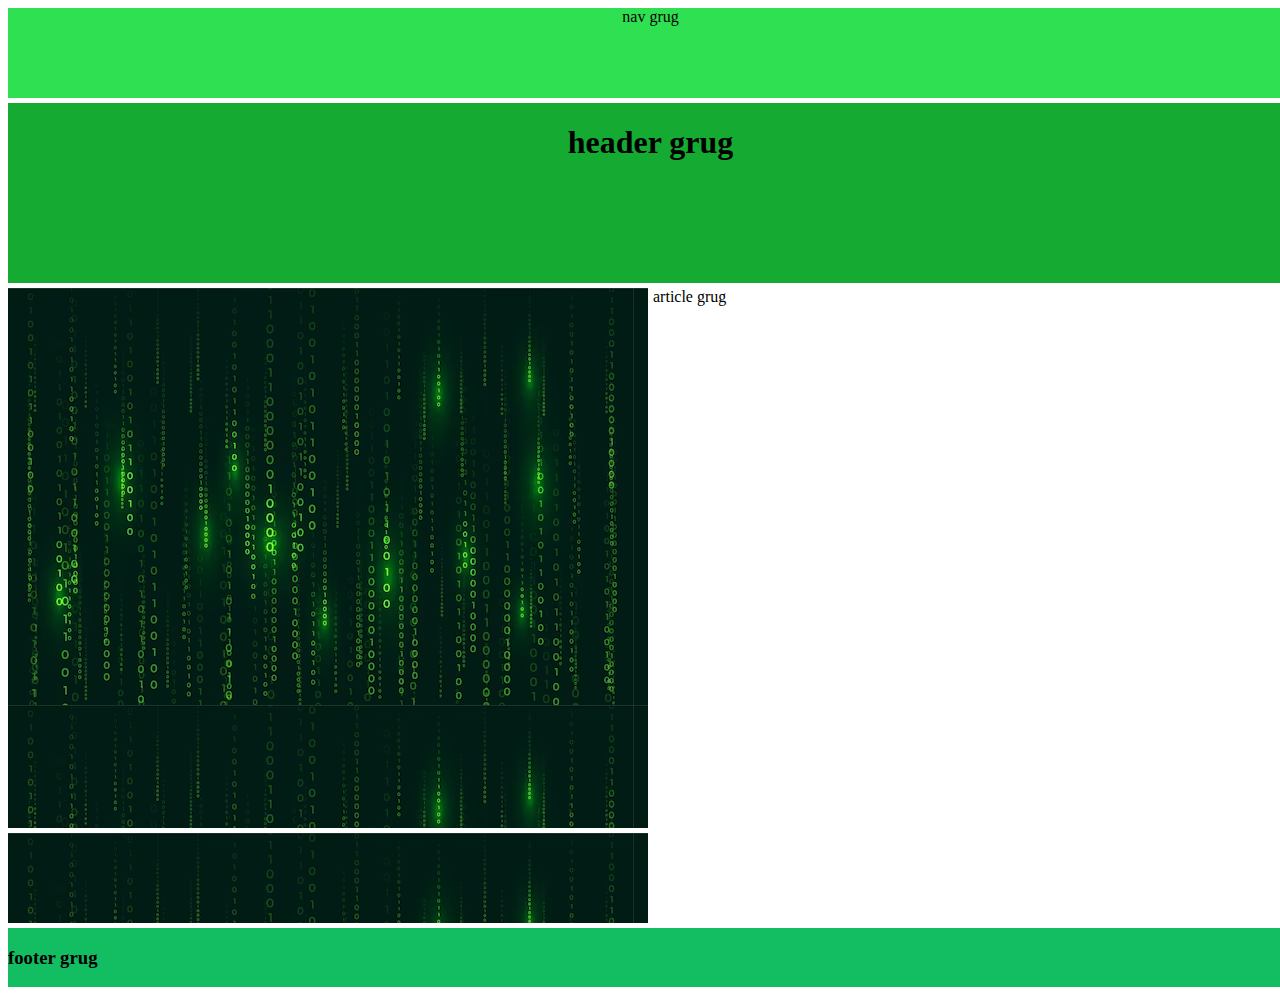
==== index.html @ 8962690f "Merkod" ====
<!DOCTYPE html>
<html lang="en">
<head>
  <meta charset="UTF-8">
  <meta name="viewport" content="width=device-width, initial-scale=1.0">
  <title>Document</title>
  <link rel="stylesheet" href="/css/style.css">
</head>
<body>
  <div class="wrappuh">
    <Nav>nav grug</Nav>
    <header><h1>header grug</h1></header>
    <article>article grug</article>
    <section class="se1">
      <img src="" alt="">
    </section>
    <section class="se2">
      <img src="" alt="">
    </section>
    <footer><h3>footer grug</h3></footer>
</div>
</body>
</html>
---- css/style.css ----
.wrappuh {
    display: grid;
    grid-template-rows: 10vh 20vh 60vh 10vh;
    grid-template-columns: 50vw 50vw;
    grid-template-areas: 
    'nav nav'
    'hed hed'
    'sec art'
    'se2 art'
    'fot fot';
    gap: 5px;
}

nav {
    grid-area: nav;
    background-color: #30E053;
    text-align: center;
}

header {
    grid-area: hed;
    background-color:#15AB33;
    text-align: center;
}

.se1 {
    grid-area: sec;
    background-image: url(../img/coolcode.png);
    background: cover;
}

.se2 {
    grid-area: se2;
    background-image: url(../img/coolcode.png);
    background: cover;
}

article {
grid-area: art;
}

footer {
    grid-area: fot;
    background-color: #13BE62;
}
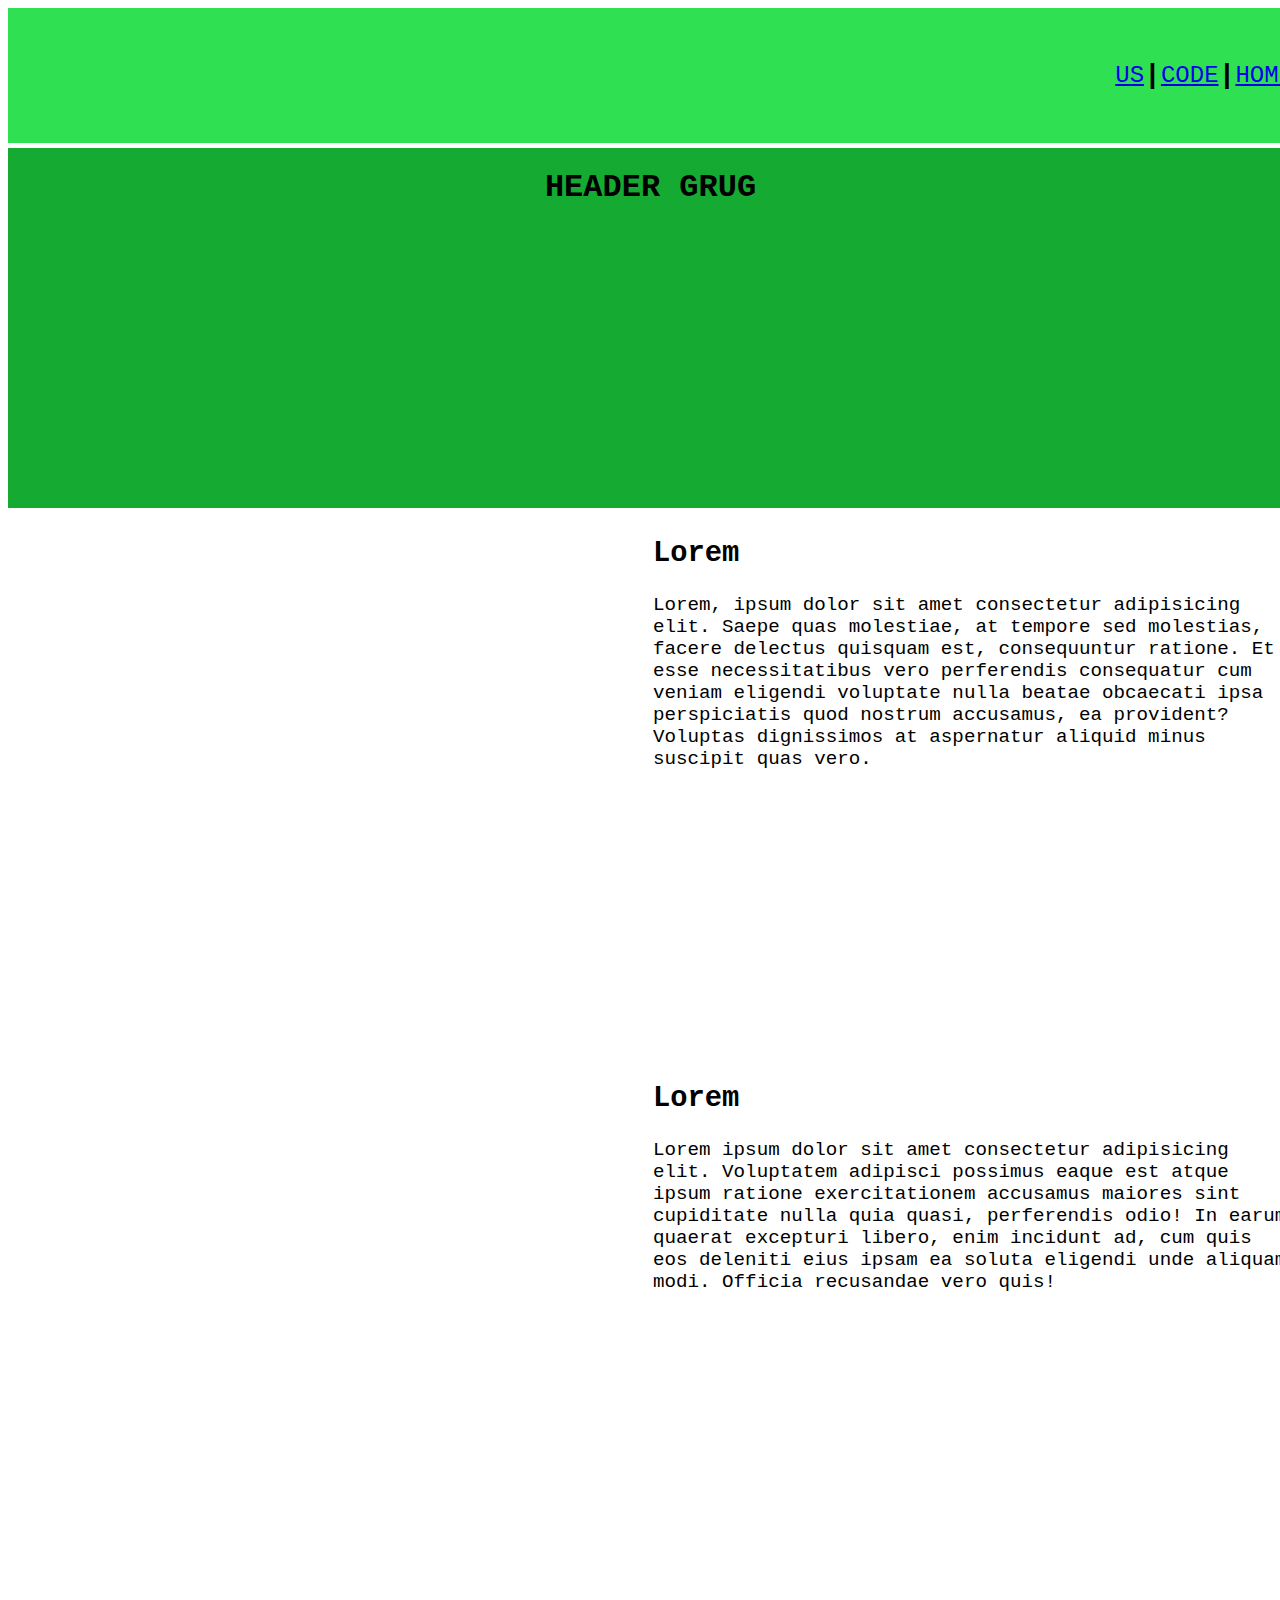
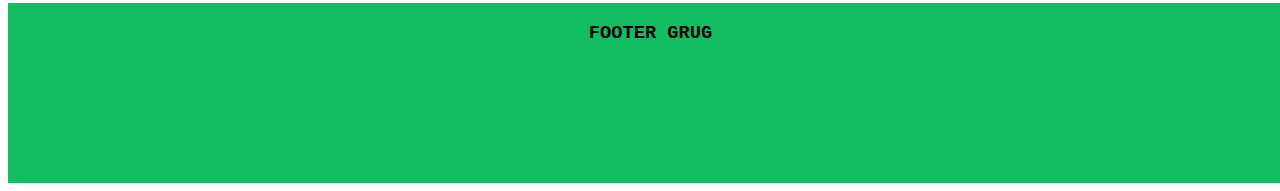
==== commit e2a14913: "byggt css kod + lite nav + fixat text" ====
--- a/index.html
+++ b/index.html
@@ -8,16 +8,23 @@
 </head>
 <body>
   <div class="wrappuh">
-    <Nav>nav grug</Nav>
-    <header><h1>header grug</h1></header>
-    <article>article grug</article>
+    <Nav>
+      <a href="index.html">HOME</a>
+      <h3>|</h3>
+      <a href="code.html">CODE</a>
+      <h3>|</h3>
+      <a href="card.html">US</a>
+    </Nav>
+    <header><h1>HEADER GRUG</h1></header>
+    <article class="article"><h2>Lorem</h2><p>Lorem, ipsum dolor sit amet consectetur adipisicing elit. Saepe quas molestiae, at tempore sed molestias, facere delectus quisquam est, consequuntur ratione. Et esse necessitatibus vero perferendis consequatur cum veniam eligendi voluptate nulla beatae obcaecati ipsa perspiciatis quod nostrum accusamus, ea provident? Voluptas dignissimos at aspernatur aliquid minus suscipit quas vero.</p></article>
+    <article class="article2"><h2>Lorem</h2><p>Lorem ipsum dolor sit amet consectetur adipisicing elit. Voluptatem adipisci possimus eaque est atque ipsum ratione exercitationem accusamus maiores sint cupiditate nulla quia quasi, perferendis odio! In earum quaerat excepturi libero, enim incidunt ad, cum quis eos deleniti eius ipsam ea soluta eligendi unde aliquam modi. Officia recusandae vero quis!</p></article>
     <section class="se1">
       <img src="" alt="">
     </section>
     <section class="se2">
       <img src="" alt="">
     </section>
-    <footer><h3>footer grug</h3></footer>
+    <footer><h3>FOOTER GRUG</h3></footer>
 </div>
 </body>
 </html>--- a/css/style.css
+++ b/css/style.css
@@ -1,20 +1,30 @@
 .wrappuh {
     display: grid;
-    grid-template-rows: 10vh 20vh 60vh 10vh;
+    grid-template-rows: 15vh 40vh 60vh 60vh 20vh;
     grid-template-columns: 50vw 50vw;
     grid-template-areas: 
     'nav nav'
     'hed hed'
     'sec art'
-    'se2 art'
+    'se2 ar2'
     'fot fot';
     gap: 5px;
+    font-family: 'Courier New', Courier, monospace;
+    margin: 0;
+}
+
+p {
+    font-family: 'Courier New', Courier, monospace;
 }
 
 nav {
     grid-area: nav;
     background-color: #30E053;
-    text-align: center;
+    text-align: right;
+    display: flex;
+    flex-direction: row-reverse;
+    font-size:x-large;
+    align-items: center;
 }
 
 header {
@@ -25,21 +35,32 @@
 
 .se1 {
     grid-area: sec;
-    background-image: url(../img/coolcode.png);
-    background: cover;
+    background-image: url(../img/andrew_garfield_moonlight.gif);
+    background-repeat: no-repeat;
+    background-position: center;
+    background-size:cover;
 }
 
 .se2 {
     grid-area: se2;
-    background-image: url(../img/coolcode.png);
-    background: cover;
+    background-image: url(../img/robert_pattinson_reaction.gif);
+    background-repeat: no-repeat;
+    background-position: center;
+    background-size:cover;
 }
 
-article {
+.article {
 grid-area: art;
+font-size: larger;
 }
+
+.article2 {
+    grid-area: ar2;
+    font-size: larger;
+    }
 
 footer {
     grid-area: fot;
     background-color: #13BE62;
+    text-align: center;
 }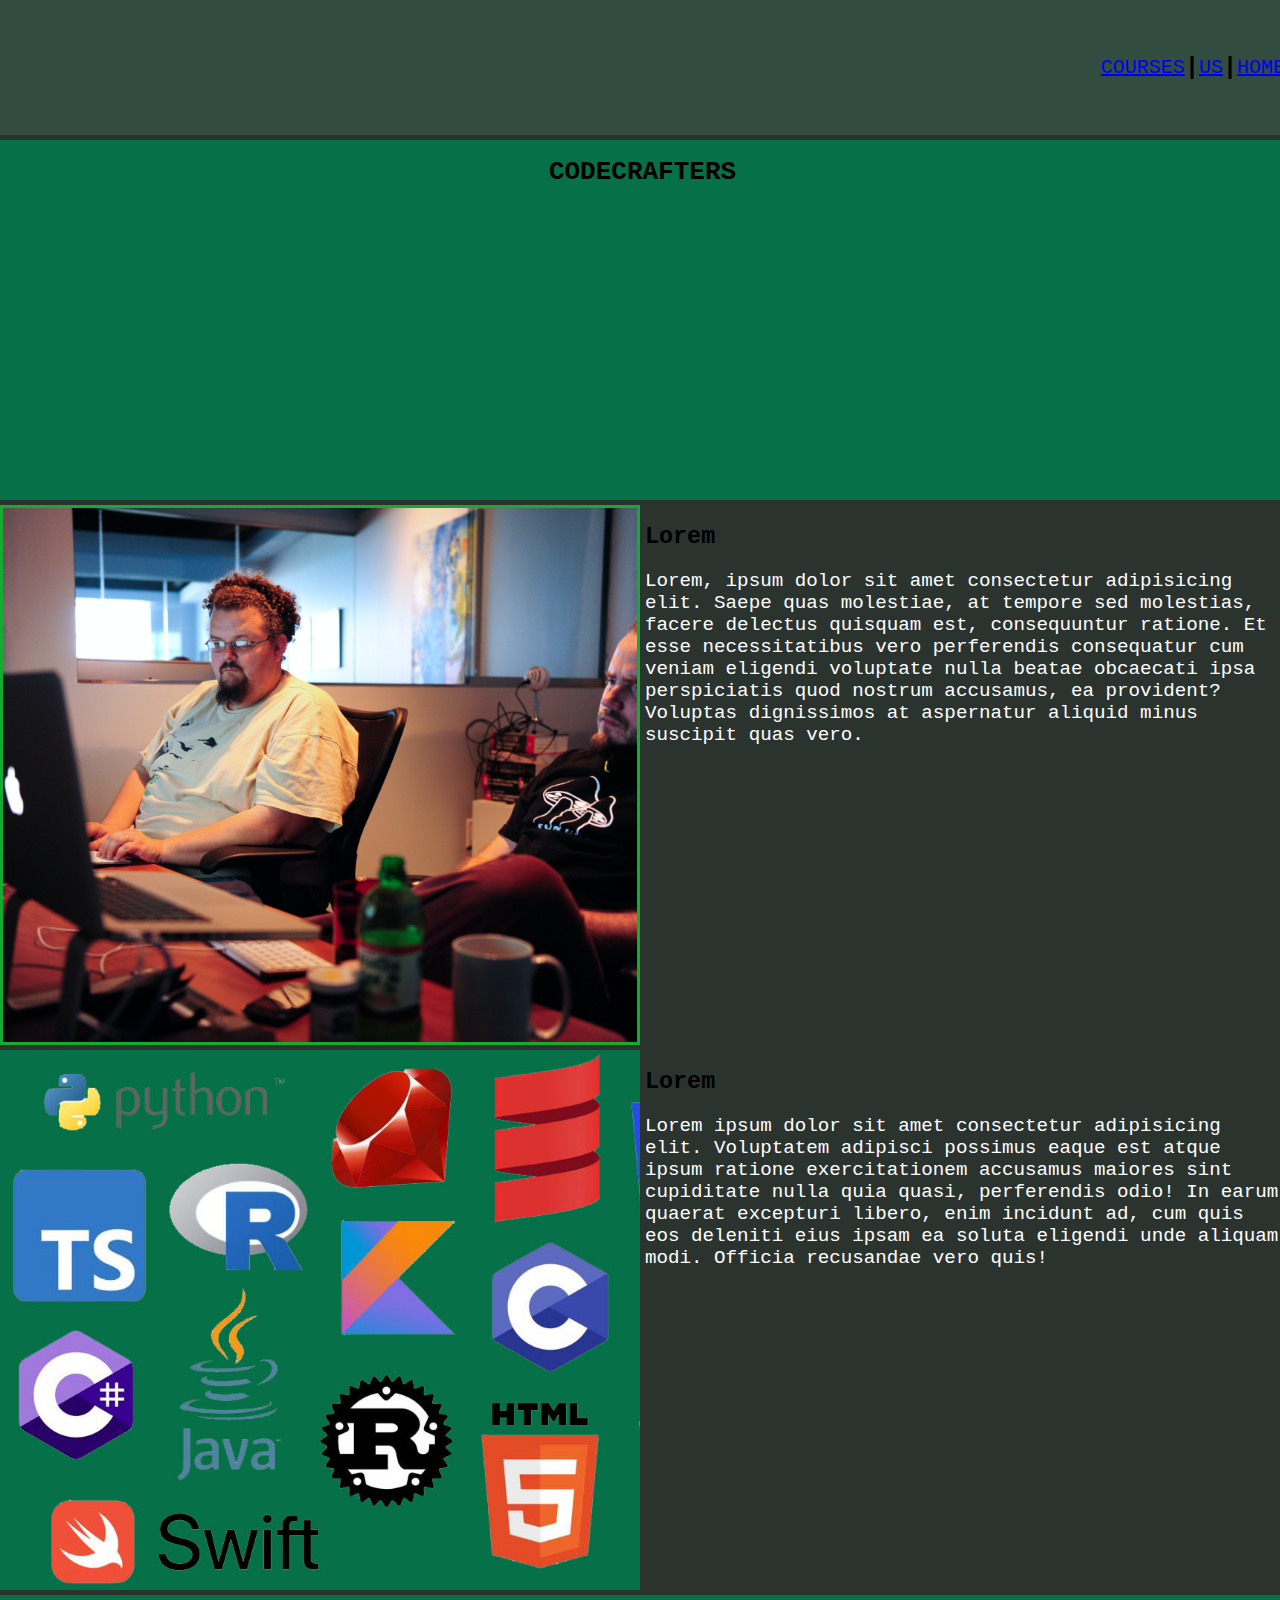
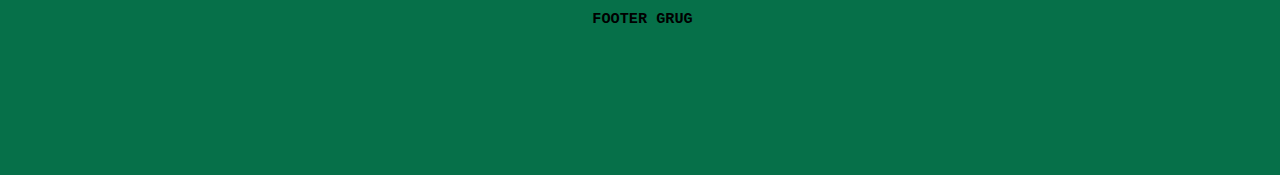
==== commit 72791041: "Card + index fix" ====
--- a/index.html
+++ b/index.html
@@ -11,11 +11,13 @@
     <Nav>
       <a href="index.html">HOME</a>
       <h3>|</h3>
-      <a href="code.html">CODE</a>
+      <a href="code.html">US</a>
       <h3>|</h3>
-      <a href="card.html">US</a>
+      <a href="card.html">COURSES</a>
     </Nav>
-    <header><h1>HEADER GRUG</h1></header>
+    <header><h1>CODECRAFTERS</h1>
+      <p class="headp"></p>
+    </header>
     <article class="article"><h2>Lorem</h2><p>Lorem, ipsum dolor sit amet consectetur adipisicing elit. Saepe quas molestiae, at tempore sed molestias, facere delectus quisquam est, consequuntur ratione. Et esse necessitatibus vero perferendis consequatur cum veniam eligendi voluptate nulla beatae obcaecati ipsa perspiciatis quod nostrum accusamus, ea provident? Voluptas dignissimos at aspernatur aliquid minus suscipit quas vero.</p></article>
     <article class="article2"><h2>Lorem</h2><p>Lorem ipsum dolor sit amet consectetur adipisicing elit. Voluptatem adipisci possimus eaque est atque ipsum ratione exercitationem accusamus maiores sint cupiditate nulla quia quasi, perferendis odio! In earum quaerat excepturi libero, enim incidunt ad, cum quis eos deleniti eius ipsam ea soluta eligendi unde aliquam modi. Officia recusandae vero quis!</p></article>
     <section class="se1">
--- a/css/style.css
+++ b/css/style.css
@@ -1,4 +1,6 @@
 .wrappuh {
+    width: 100%;
+    height: 100%;
     display: grid;
     grid-template-rows: 15vh 40vh 60vh 60vh 20vh;
     grid-template-columns: 50vw 50vw;
@@ -9,17 +11,228 @@
     'se2 ar2'
     'fot fot';
     gap: 5px;
-    font-family: 'Courier New', Courier, monospace;
+    font-family:monospace;
     margin: 0;
-}
+    background-color: #2B332F;
+    overflow-x:hidden;
+}
+
+body {
+    margin:0
+}
+
+.cardwrapper { 
+    width: 100%;
+    display:grid;
+    grid-template-columns: 33.3vw 33.3vw 33.3vw;
+    grid-template-rows: 15vh 25vh 50vh 50vh 20vh;
+    grid-template-areas:
+    'nv nv nv' 
+    'hd hd hd'
+    'c1 c2 c3'
+    'c4 c5 c6'
+    'ft ft ft';
+    background-color: #335241;
+    margin: 0;
+    gap:3px;
+    overflow-x: hidden;
+    font-family: system-ui, -apple-system, BlinkMacSystemFont, 'Segoe UI', Roboto, Oxygen, Ubuntu, Cantarell, 'Open Sans', 'Helvetica Neue', sans-serif;
+}
+
+
+.nv {
+    grid-area: nv;
+    background-color: #28B869;
+}
+
+.hd {
+    grid-area: hd;
+    background-color:#38855A;
+}
+
+.ft {
+    grid-area: ft;
+    background-color:#38855A;
+}
+
+.divcard1 /* Python */ {
+    display: grid;
+    height: 92% ;
+    grid-template-columns: 30% 70%;
+    grid-template-rows: 15vw;
+    grid-template-areas: 
+    'pic1 tex1 tex1';
+    border: #6B0034;
+    border-style: double;
+    background-color: #E0005D;
+}
+
+.pic1 {
+    grid-area:pic1;
+    background-image: url(../img/python\ logo.png);
+    background-repeat: no-repeat;
+    background-position: center;
+    background-size:100%;
+}
+
+.tex1 {
+    grid-area: tex1;
+}
+
+.divcard2 /* C++ */{
+    display: grid;
+    height: 92%;
+    grid-template-columns: 30% 70%;
+    grid-template-rows: 15vw;
+    grid-template-areas: 
+    'pic2 tex2 tex2';
+    border: #6B0034;
+    border-style: double;
+    background-color: #E0005D;
+}
+.pic2 {
+    grid-area:pic2;
+    background-image: url(../img/c++\ logo.png);
+    background-repeat: no-repeat;
+    background-position: center;
+    background-size:100%;
+}
+
+.tex2 {
+    grid-area: tex2;
+}
+
+.divcard3 /* C# */{
+    display: grid;
+    height: 92%;
+    grid-template-columns: 30% 70%;
+    grid-template-rows: 15vw;
+    grid-template-areas: 
+    'pic3 tex3 tex3';
+    border: #6B0034;
+    border-style: double;
+    background-color:#E0005D;
+}
+
+.pic3 {
+    grid-area:pic3;
+    background-image: url(../img/csharplogo.png);
+    background-repeat: no-repeat;
+    background-position: center;
+    background-size:100%;
+}
+
+.tex3 {
+    grid-area: tex3;
+}
+
+.divcard4 /* Ruby */{
+    display: grid;
+    height: 92%;
+    grid-template-columns: 30% 70%;
+    grid-template-rows: 15vw;
+    grid-template-areas: 
+    'pic4 tex4 tex4';
+    border: #6B0034;
+    border-style: double;
+    background-color: #E0005D;
+}
+
+.pic4 {
+    grid-area:pic4;
+    background-image: url(../img/rubylogo.png);
+    background-repeat: no-repeat;
+    background-position: center;
+    background-size:100%;
+}
+
+.tex4 {
+    grid-area: tex4;
+}
+
+.divcard5 /* HTML */{
+    display: grid;
+    grid-template-columns: 30% 70%;
+    grid-template-rows: 15vw;
+    grid-template-areas: 
+    'pic5 tex5 tex5';
+    border: #6B0034;
+    border-style: double;
+    background-color: #E0005D;
+}
+
+.pic5 {
+    grid-area:pic5;
+    background-image: url(../img/html\ logo.png);
+    background-repeat: no-repeat;
+    background-position: center;
+    background-size:100%;
+}
+
+.tex5 {
+    grid-area: tex5;
+}
+
+.divcard6 /* JavaScript */{
+    display: grid;
+    grid-template-columns: 30% 70%;
+    grid-template-rows: 15vw;
+    grid-template-areas: 
+    'pic6 tex6 tex6';
+    border: #6B0034;
+    border-style: double;
+    background-color: #E0005D;
+}
+
+.pic6 {
+    grid-area:pic6;
+    background-image: url(../img/javascriptlogo.png);
+    background-repeat: no-repeat;
+    background-position: center;
+    background-size: 140%;
+}
+
+.tex6 {
+    grid-area: tex6;
+}
+
+.card1 {
+    grid-area:c1;
+}
+
+.card2 {
+    grid-area:c2;
+}
+
+.card3 {
+    grid-area:c3;
+}
+
+.card4 {
+    grid-area:c4;
+}
+
+.card5 {
+    grid-area:c5;
+}
+
+.card6 {
+    grid-area:c6;
+}
+
 
 p {
     font-family: 'Courier New', Courier, monospace;
+    color: white;
+}
+
+.headp {
+    align-content: center;
 }
 
 nav {
     grid-area: nav;
-    background-color: #30E053;
+    background-color: #324C3F;
     text-align: right;
     display: flex;
     flex-direction: row-reverse;
@@ -29,23 +242,26 @@
 
 header {
     grid-area: hed;
-    background-color:#15AB33;
+    background-color:#067049;
     text-align: center;
 }
 
 .se1 {
     grid-area: sec;
-    background-image: url(../img/andrew_garfield_moonlight.gif);
+    background-image: url(../img/obie-fernandez-ycmP_C9Kmog-unsplash.jpg);
     background-repeat: no-repeat;
     background-position: center;
     background-size:cover;
+    border: #15AB33;
+    border-style: solid;
+
 }
 
 .se2 {
     grid-area: se2;
-    background-image: url(../img/robert_pattinson_reaction.gif);
-    background-repeat: no-repeat;
-    background-position: center;
+    background-image: url(../img/codinglanguages2\ kopiera.jpg);
+    background-repeat: no-repeat;
+    background-position: left;
     background-size:cover;
 }
 
@@ -61,6 +277,6 @@
 
 footer {
     grid-area: fot;
-    background-color: #13BE62;
+    background-color: #067049;
     text-align: center;
 }